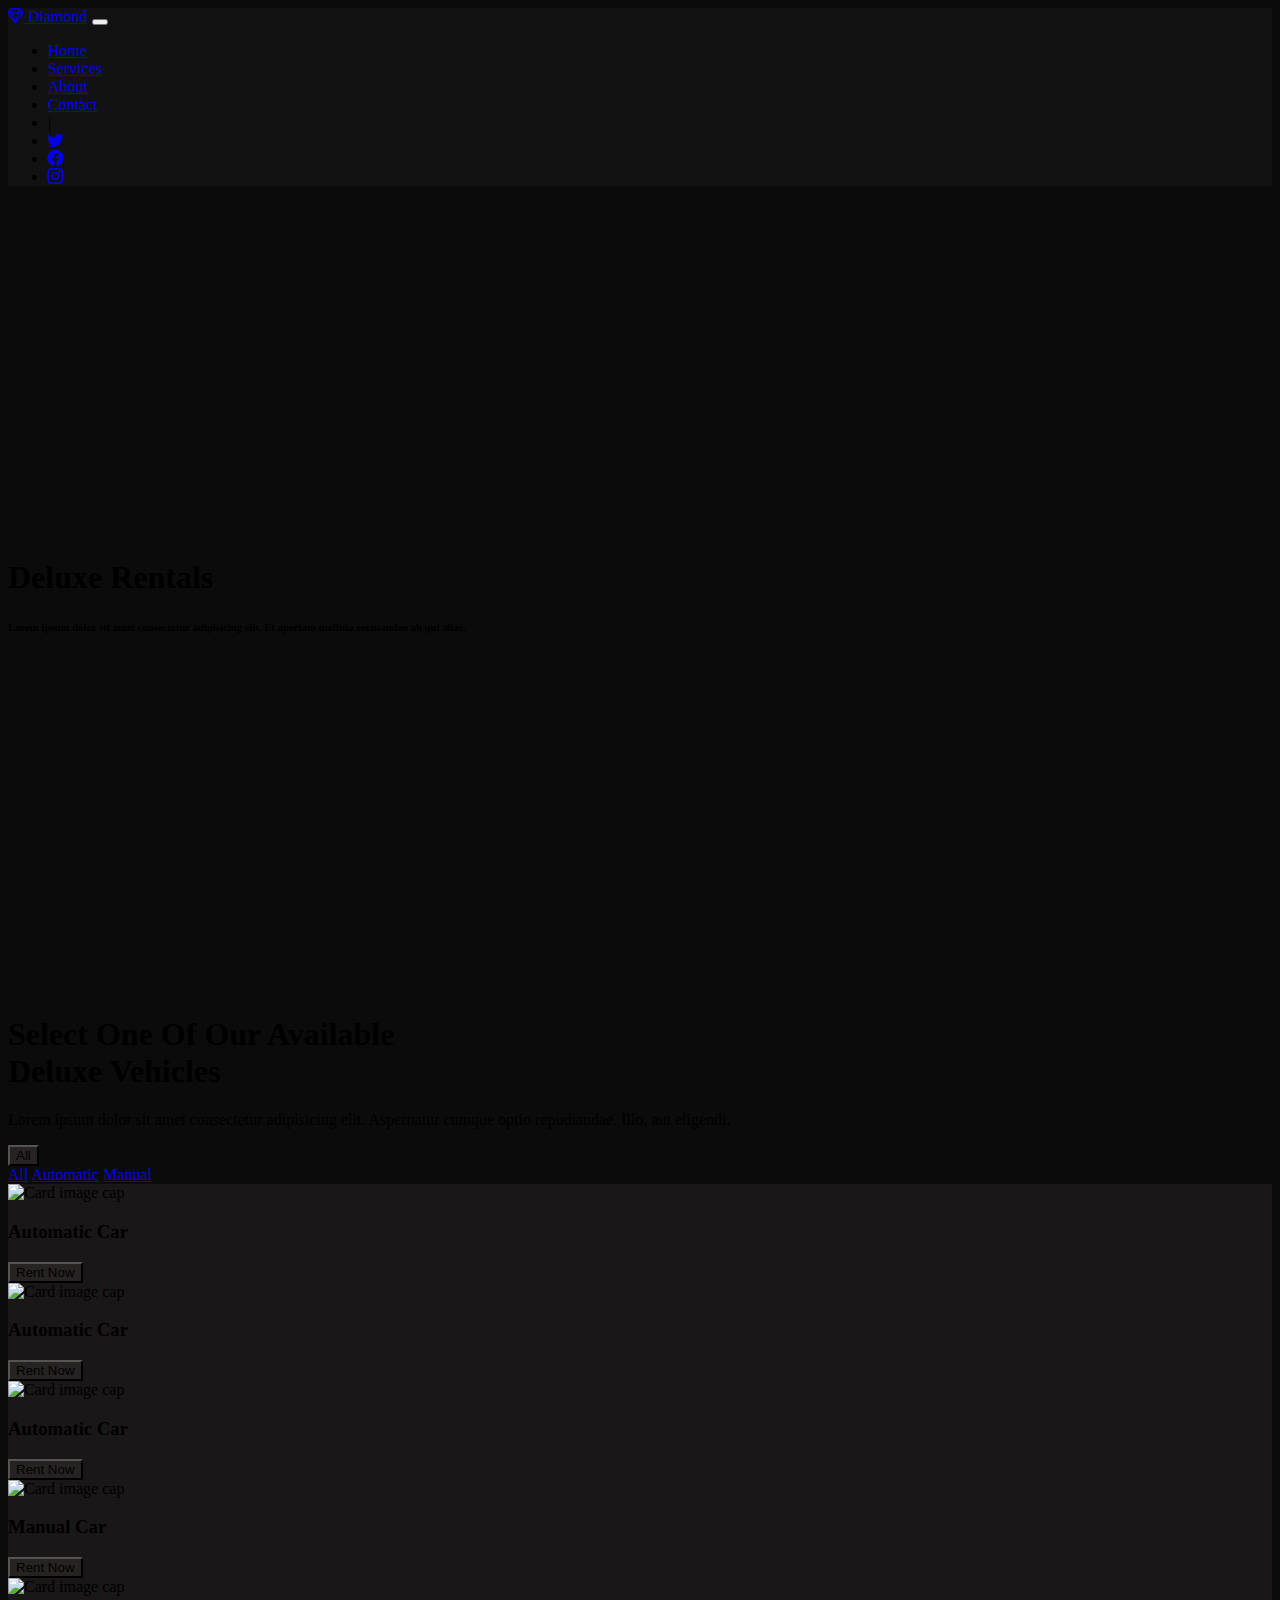
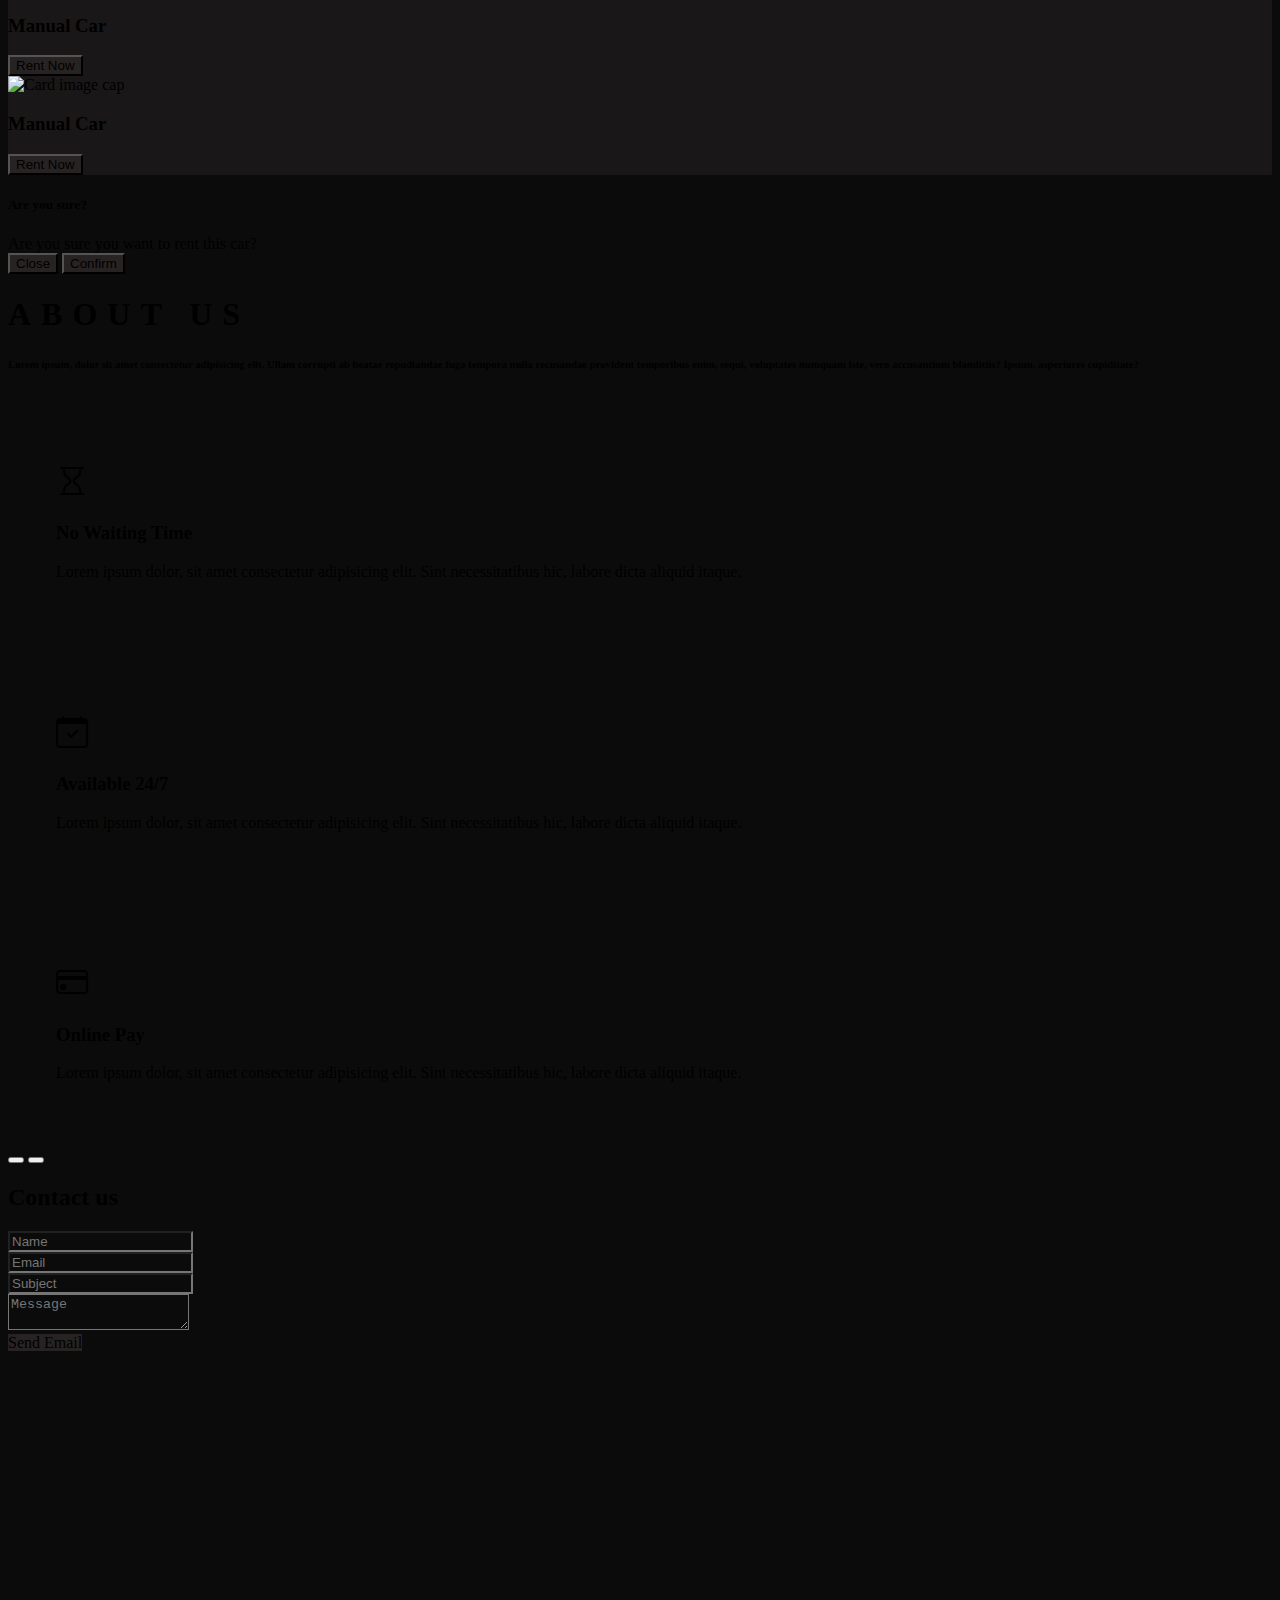
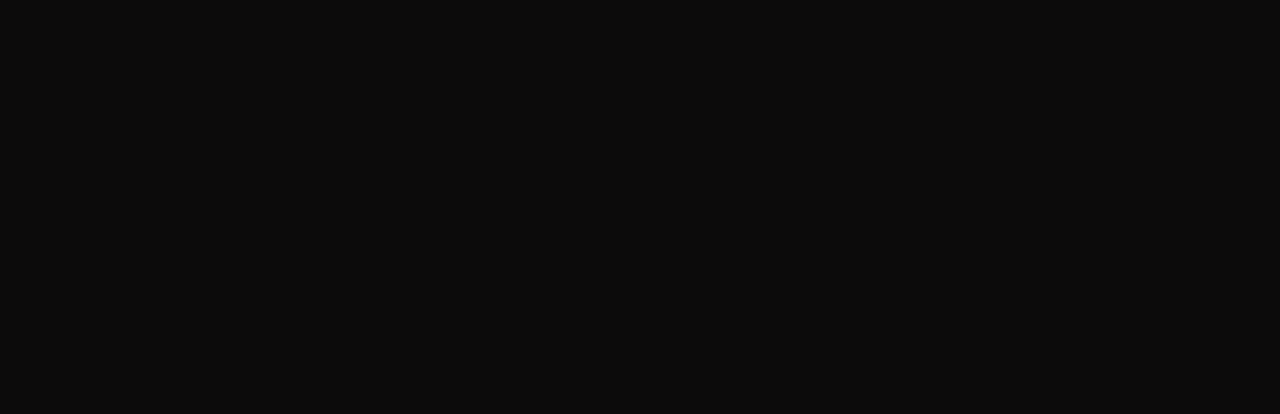
==== Final Project/index.html @ 0e387ea2 "Add files via upload" ====
<!DOCTYPE html>
<html lang="en">
<head>
    <meta charset="UTF-8">
    <meta http-equiv="X-UA-Compatible" content="IE=edge">
    <meta name="viewport" content="width=device-width, initial-scale=1.0">
    <link href="https://cdn.jsdelivr.net/npm/bootstrap@5.1.1/dist/css/bootstrap.min.css" rel="stylesheet" integrity="sha384-F3w7mX95PdgyTmZZMECAngseQB83DfGTowi0iMjiWaeVhAn4FJkqJByhZMI3AhiU" crossorigin="anonymous">
    <script src="https://cdn.jsdelivr.net/npm/bootstrap@5.1.2/dist/js/bootstrap.bundle.min.js" integrity="sha384-kQtW33rZJAHjgefvhyyzcGF3C5TFyBQBA13V1RKPf4uH+bwyzQxZ6CmMZHmNBEfJ" crossorigin="anonymous"></script>
    <link rel="stylesheet" href="https://cdn.jsdelivr.net/npm/bootstrap-icons@1.5.0/font/bootstrap-icons.css">
    <link href="https://api.mapbox.com/mapbox-gl-js/v2.1.1/mapbox-gl.css" rel="stylesheet"/>
    <link rel="stylesheet" href="css/main.css">
    <title>Document</title>
</head>
<body>
    <nav class="navbar navbar-expand-lg navbar-dark fixed-top">
        <div class="container">
                <a href="#" class="logo navbar-brand"><i class="bi bi-gem"></i></i> Diamond</a>

                <button class="navbar-toggler" type="button" data-bs-toggle="collapse" data-bs-target="#navmenu">
                    <span class="navbar-toggler-icon"></span>
                </button>

                <div class="collapse navbar-collapse text-light" id="navmenu">
                    <ul class="navbar-nav ms-auto">
                        <li class="nav-item">
                            <a href="#" class="nav-link">Home</a>
                        </li>
                        <li class="nav-item">
                            <a href="#services" class="nav-link">Services</a>
                        </li>
                        <li class="nav-item">
                            <a href="#about" class="nav-link">About</a>
                        </li>
                        <li class="nav-item">
                            <a href="#contact" class="nav-link">Contact</a>
                        </li>
                        <li class="nav-item">
                            <span class="nav-link px-4">|</span>
                        </li>
                        <li class="nav-item">
                            <a href="https://www.twitter.com" class="nav-link px-2"><i class="bi bi-twitter"></i></a>
                        </li>
                        <li class="nav-item">
                            <a href="https://www.facebook.com" class="nav-link px-2"><i class="bi bi-facebook"></i></a>
                        </li>
                        <li class="nav-item">
                            <a href="https://www.instagram.com" class="nav-link px-2"><i class="bi bi-instagram"></i></a>
                        </li>
                    </ul>
                </div>
        </div>
    </nav>

    <section class="home-section bg-image text-light p-5 p-lg-0 pt-lg-5 text-center text-start">
        <div class="container">
            <div class="homediv align-items-center justify-content-center">
                <h1 class="homeh1 p-5 text-center">Deluxe Rentals</h1>
                <h6 class="homeh6 p-5 text-center">Lorem ipsum dolor sit amet consectetur adipisicing elit. Et aperiam mollitia recusandae ab qui alias.</h5>
            </div>
        </div>
    </section>

    <section class="cars-section text-light text-center p-5" id="services">
        <div class="container">
            <h1 class="gradient-h pb-4">Select One Of Our Available <br> Deluxe Vehicles</h1>
            <p>Lorem ipsum dolor sit amet consectetur adipisicing elit. Aspernatur cumque optio repudiandae. Illo, aut eligendi.</p>
            <div class="dropdown">
                <button class="btn btn-secondary dropdown-toggle" type="button" id="dropdownMenuButton" data-toggle="dropdown" aria-haspopup="true" aria-expanded="false">All</button>
                <div class="dropdown-menu" aria-labelledby="dropdownMenuButton">
                  <a class="all-button dropdown-item" href="#services" onclick="selectType(this)" id="allButton">All</a>
                  <a class="automatic-button dropdown-item" href="#automatic" onclick="selectType(this)" id="automaticButton">Automatic</a>
                  <a class="manual-button dropdown-item" href="#manual" onclick="selectType(this)" id="manualButton">Manual</a>
                </div>
              </div>
            <div class="row text-center g-4 p-4 py-sm-3" id="automatic">
                <div class="col-md">
                    <div class="card">
                        <div class="card-body text-center">
                            <div class="img mb-3">
                                <img class="card-img-top" src="../site3/images/audi.jpg" alt="Card image cap">
                            </div>
                            <h3 class="card-title mb-3">
                                Automatic Car
                            </h3>
                            <button class="btn btn-lg px-5 m-2 text-center text-light" data-toggle="modal" data-target="#modal">Rent Now</button>
                        </div>
                    </div>
                </div>
                <div class="col-md">
                    <div class="card">
                        <div class="card-body text-center">
                            <div class="img mb-3">
                                <img class="card-img-top" src="../site3/images/audi2.jpg" alt="Card image cap">
                            </div>
                            <h3 class="card-title mb-3">
                                Automatic Car
                            </h3>
                            <button class="btn btn-lg px-5 m-2 text-center text-light" data-toggle="modal" data-target="#modal">Rent Now</button>
                        </div>
                    </div>
                </div>
                <div class="col-md">
                    <div class="card">
                        <div class="card-body text-center">
                            <div class="img mb-3">
                                <img class="card-img-top" src="../site3/images/continental.webp" alt="Card image cap">
                            </div>
                            <h3 class="card-title mb-3">
                                Automatic Car
                            </h3>
                            <button class="btn btn-lg px-5 m-2 text-center text-light" data-toggle="modal" data-target="#modal">Rent Now</button>
                        </div>
                    </div>
                </div>
            </div>
            <div class="row text-center g-4 p-4 py-sm-3" id="manual">
                <div class="col-md">
                    <div class="card">
                        <div class="card-body text-center">
                            <div class="img mb-3">
                                <img class="card-img-top" src="../site3/images/car.jpg" alt="Card image cap">
                            </div>
                            <h3 class="card-title mb-3">
                                Manual Car
                            </h3>
                            <button class="btn btn-lg px-5 m-2 text-center text-light" data-toggle="modal" data-target="#modal">Rent Now</button>
                        </div>
                    </div>
                </div>
                <div class="col-md">
                    <div class="card">
                        <div class="card-body text-center">
                            <div class="img mb-3">
                                <img class="card-img-top" src="../site3/images/car.jpg" alt="Card image cap">
                            </div>
                            <h3 class="card-title mb-3">
                                Manual Car
                            </h3>
                            <button class="btn btn-lg px-5 m-2 text-center text-light" data-toggle="modal" data-target="#modal">Rent Now</button>
                        </div>
                    </div>
                </div>
                <div class="col-md">
                    <div class="card">
                        <div class="card-body text-center">
                            <div class="img mb-3">
                                <img class="card-img-top" src="../site3/images/car.jpg" alt="Card image cap">
                            </div>
                            <h3 class="card-title mb-3">
                                Manual Car
                            </h3>
                            <button class="btn btn-lg px-5 m-2 text-center text-light" data-toggle="modal" data-target="#modal">Rent Now</button>
                        </div>
                    </div>
                </div>
            </div>
        </div>
        <div class="modal fade" id="modal" tabindex="-1" role="dialog" aria-labelledby="modal" aria-hidden="true">
            <div class="modal-dialog modal-dialog-centered" role="document">
              <div class="modal-content">
                <div class="modal-header">
                  <h5 class="modal-title text-dark" id="exampleModalLongTitle">Are you sure?</h5>
                  </button>
                </div>
                <div class="modal-body text-dark">
                  Are you sure you want to rent this car?
                </div>
                <div class="modal-footer">
                  <button type="button" class="btn btn-danger" data-dismiss="modal">Close</button>
                  <button type="button" class="btn btn-primary">Confirm</button>
                </div>
              </div>
            </div>
          </div>
    </section>

    <section class="about-section bg-light text-center p-5" id="about">
        <div class="container p-5">
            <h1 class="abouth pt-5 pr-5 pl-5 ">ABOUT US</h1>
            <h6 class="abouth6 p-5">Lorem ipsum, dolor sit amet consectetur adipisicing elit. Ullam corrupti ab beatae repudiandae fuga tempora nulla recusandae provident temporibus enim, sequi, voluptates numquam iste, vero accusantium blanditiis? Ipsum, asperiores cupiditate?</p>
        </div>

        <div id="carousel" class="carousel slide" data-ride="carousel">
            <div class="carousel-inner">
              <div class="carousel-item active">
                <div class="card1">
                    <div class="card-body text-center">
                        <h1 class="pb-2"><i class="bi bi-hourglass text-light"></i></h1>
                        <h3 class="card-title mb-3 text-light pb-5">No Waiting Time</h3>
                        <p class="text-light">Lorem ipsum dolor, sit amet consectetur adipisicing elit. Sint necessitatibus hic, labore dicta aliquid itaque.</p>
                    </div>
                </div>
              </div>
              <div class="carousel-item">
                <div class="card1">
                    <div class="card-body text-center">
                        <h1 class="pb-2 text-light"><i class="bi bi-calendar-check"></i></h1>
                        <h3 class="card-title mb-3 text-light pb-5">Available 24/7</h3>
                        <p class="text-light">Lorem ipsum dolor, sit amet consectetur adipisicing elit. Sint necessitatibus hic, labore dicta aliquid itaque.</p>
                    </div>
                </div>
              </div>
              <div class="carousel-item">
                <div class="card1">
                    <div class="card-body text-center">
                        <h1 class="pb-2 text-light"><i class="bi bi-credit-card"></i></h1>
                        <h3 class="card-title mb-3 text-light pb-5">Online Pay</h3>
                        <p class="text-light">Lorem ipsum dolor, sit amet consectetur adipisicing elit. Sint necessitatibus hic, labore dicta aliquid itaque.</p>
                    </div>
                </div>
              </div>
            </div>
            <button class="carousel-control-prev" type="button" data-bs-target="#carousel" data-bs-slide="prev">
                <span class="carousel-control-prev-icon" aria-hidden="true"></span>
                <span class="visually-hidden"></span>
              </button>
              <button class="carousel-control-next" type="button" data-bs-target="#carousel" data-bs-slide="next">
                <span class="carousel-control-next-icon" aria-hidden="true"></span>
                <span class="visually-hidden"></span>
              </button>
          </div>


    </section>

    <section class="contact text-light p-5 mb-4" id="contact">

        <h2 class="font-weight-bold text-center p-5 my-4">Contact us</h2>

        <div class="row">

        <div class="col-md-12 mb-5 px-5">
            <form id="contact-form" name="contact-form" action="mail.php" method="POST">

                <div class="row">

                    <div class="col-md-6">
                        <div class="md-form mb-0">
                            <input type="text" id="name" name="name" class="textarea form-control m-3" placeholder="Name">
                        </div>
                    </div>

                    <div class="col-md-6">
                        <div class="md-form mb-0">
                            <input type="text" id="email" name="email" class="textarea form-control m-3" placeholder="Email">
                        </div>
                    </div>

                </div>

                <div class="row">
                    <div class="col-md-12">
                        <div class="md-form mb-0">
                            <input type="text" id="subject" name="subject" class="textarea form-control m-3" placeholder="Subject">
                        </div>
                    </div>
                </div>

                <div class="row">

                    <div class="col-md-12">

                        <div class="md-form">
                            <textarea type="text" id="message" name="message" rows="2" class="textarea form-control md-textarea m-3" placeholder="Message"></textarea>
                        </div>

                    </div>
                </div>

            </form>

            <div class="text-center text-md-left">
                <a class="btn btn-dark px-5 m-3">Send Email</a>
            </div>
        </div>
        <div class="container-fluid">
            <div class="map-responsive">
            <iframe src="https://www.google.com/maps/embed/v1/place?key=AIzaSyA0s1a7phLN0iaD6-UE7m4qP-z21pH0eSc&q=Eiffel+Tower+Paris+France" width="100%" height="650" frameborder="0" style="border:0" allowfullscreen></iframe>
        </div>
        </div>
    </section>


<script src="https://code.jquery.com/jquery-3.3.1.slim.min.js" integrity="sha384-q8i/X+965DzO0rT7abK41JStQIAqVgRVzpbzo5smXKp4YfRvH+8abtTE1Pi6jizo" crossorigin="anonymous"></script>
<script src="https://cdnjs.cloudflare.com/ajax/libs/popper.js/1.14.7/umd/popper.min.js" integrity="sha384-UO2eT0CpHqdSJQ6hJty5KVphtPhzWj9WO1clHTMGa3JDZwrnQq4sF86dIHNDz0W1" crossorigin="anonymous"></script>
<script src="https://stackpath.bootstrapcdn.com/bootstrap/4.3.1/js/bootstrap.min.js" integrity="sha384-JjSmVgyd0p3pXB1rRibZUAYoIIy6OrQ6VrjIEaFf/nJGzIxFDsf4x0xIM+B07jRM" crossorigin="anonymous"></script>
<script>
    function selectType(item) {
        document.getElementById("dropdownMenuButton").innerHTML = item.innerHTML;
    }
</script>
<script>

    var button = document.getElementById('manualButton');

    button.onclick = function() {
        var div = document.getElementById('automatic');
        if (div.style.display !== 'none') {
            div.style.display = 'none';
        }
        var div = document.getElementById('manual');
            div.style.display = 'flex';
    };
    
</script>

<script>

    var button = document.getElementById('automaticButton');

    button.onclick = function() {
        var div = document.getElementById('manual');
        if (div.style.display !== 'none') {
            div.style.display = 'none';
        }
        var div = document.getElementById('automatic');
            div.style.display = 'flex';
    };

</script>

<script>

    var button = document.getElementById('allButton');

    button.onclick = function() {
        var div = document.getElementById('automatic');
        if (div.style.display !== 'flex') {
            div.style.display = 'flex';
        }
        var div = document.getElementById('manual');
        if (div.style.display !== 'flex') {
            div.style.display = 'flex';
        }
    };

</script>

</body>
</html>
---- Final Project/css/main.css ----
body {
  font-family: 'Andada Pro', serif;
  background-color: #0c0b0b;
}

.navbar {
  background-color: #131212;
}

.home-section {
  background: url(https://cdn.allwallpaper.in/wallpapers/1920x1080/5311/dark-cars-audi-r8-headlights-2013-1920x1080-wallpaper.jpg) no-repeat center center fixed;
  background-size: cover;
  max-width: 100%;
  height: auto;
  max-height: 100%;
}

.homediv {
  padding: 21em 0;
}

.cars-section {
  background-color: #0c0b0b;
}
 
.card {
  background-color: #191717;
  -webkit-transition: 0.5s;
  transition: 0.5s;
}

.card:hover {
  -webkit-transform: scale(1.05);
          transform: scale(1.05);
}

.btn {
  background-color: #272323;
  -webkit-transition: 0.5s;
  transition: 0.5s;
}

.btn:hover {
  -webkit-transform: scale(1.05);
          transform: scale(1.05);
}

.aboutdiv {
  padding: 15em 0;
}

.abouth {
  letter-spacing: 10px;
}

.carousel {
  background-color: #0c0b0b;
}

.contact {
  background-color: #0c0b0b;
}

.textarea {
  background-color: #0c0b0b;
  color: white;
}

input[type=text]:focus {
  background: #0c0b0b;
  color: white;
}

textarea[type=text]:focus {
  background: #0c0b0b;
  color: white;
}

.card1 {
  background-color: #0c0b0b;
  padding: 3em;
}

.map-container {
  overflow: hidden;
  padding-bottom: 56%;
  position: relative;
  height: 0;
}

.map-container iframe {
  left: 0;
  top: 0;
  height: 100%;
  width: 100%;
  position: absolute;
}
/*# sourceMappingURL=main.css.map */
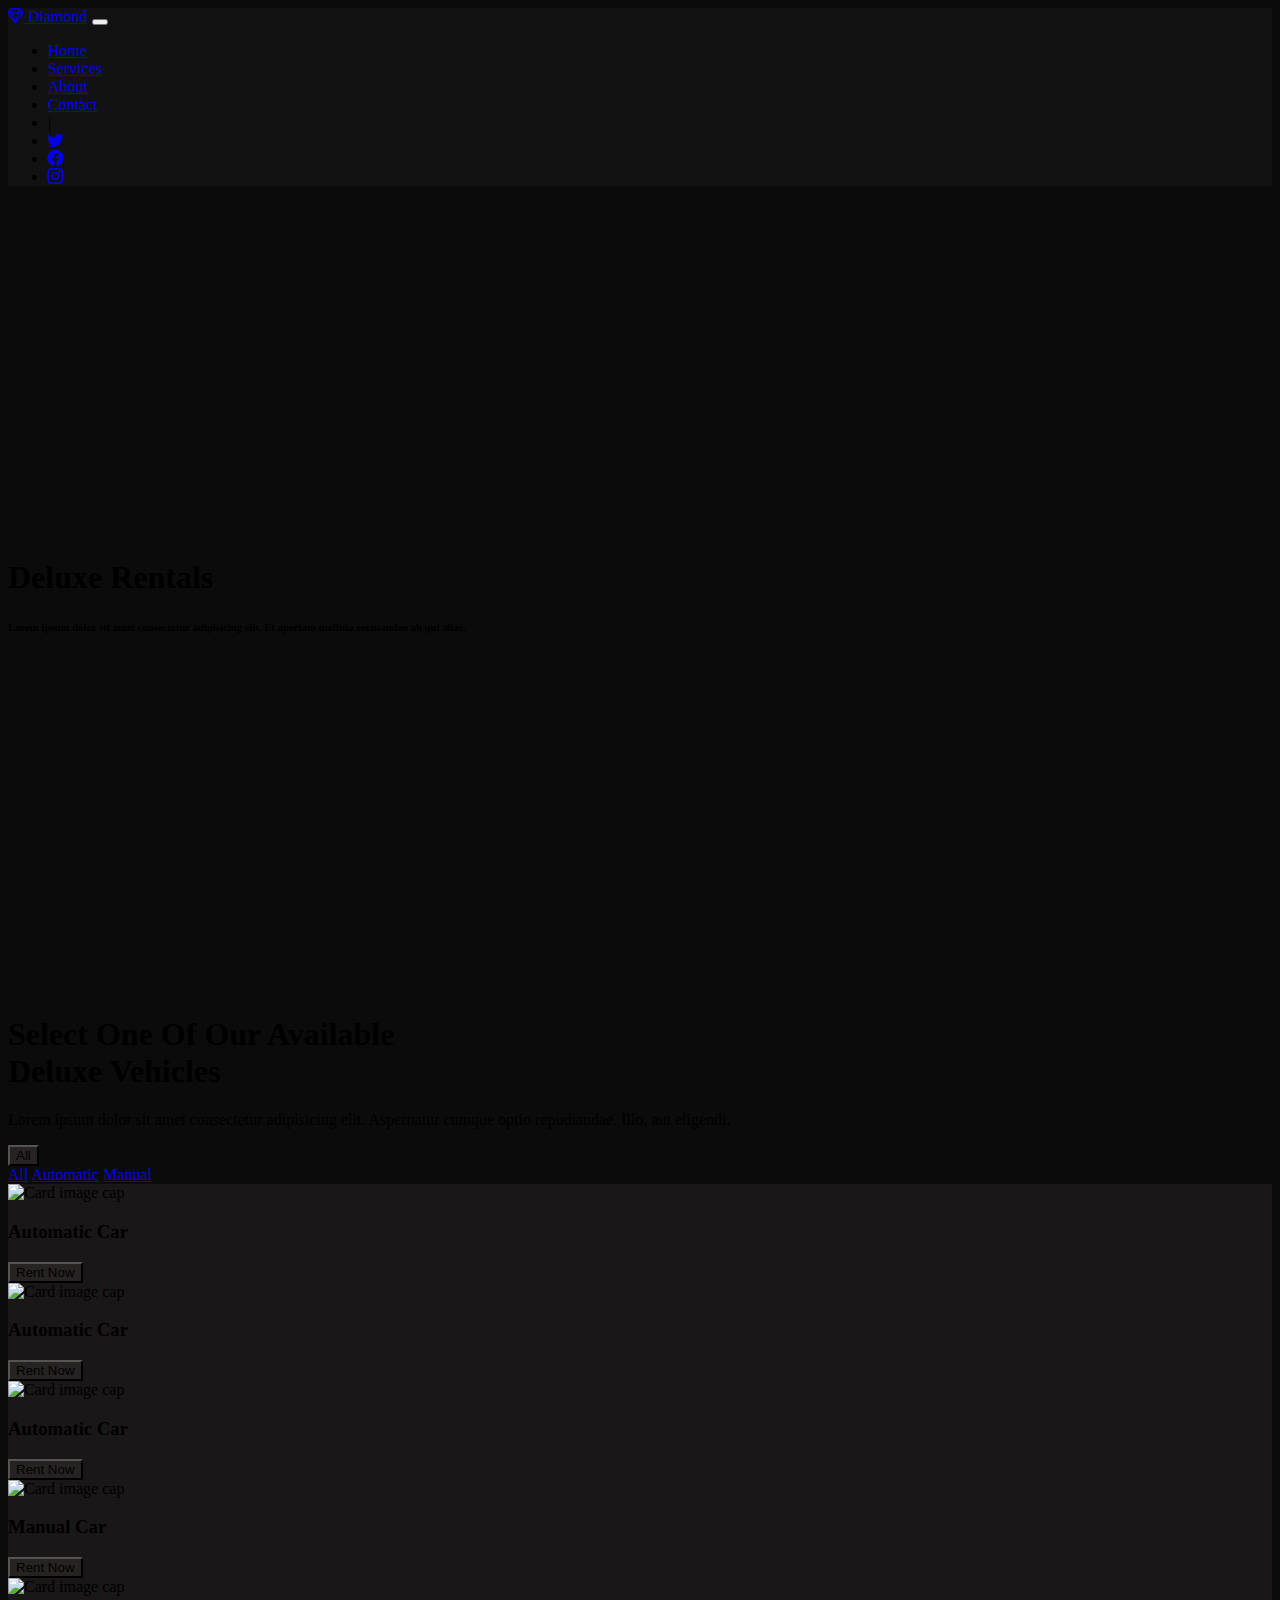
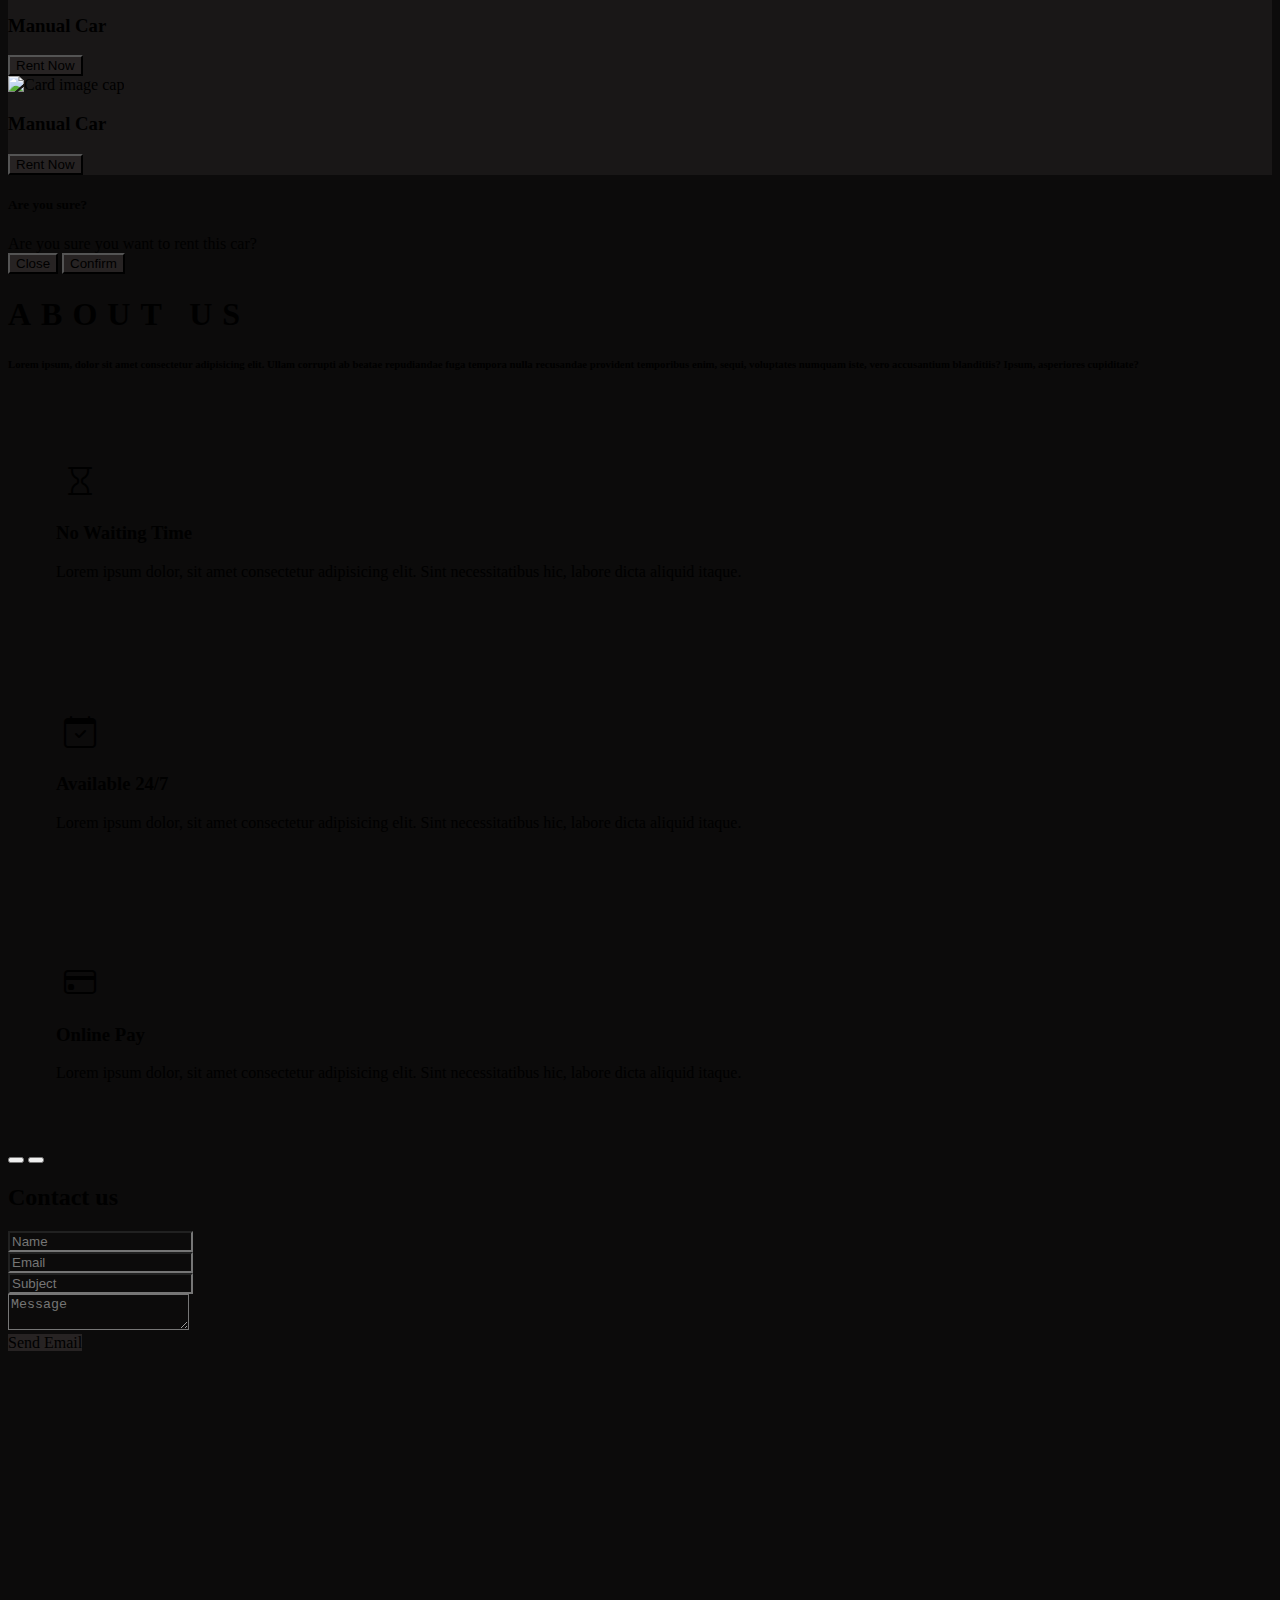
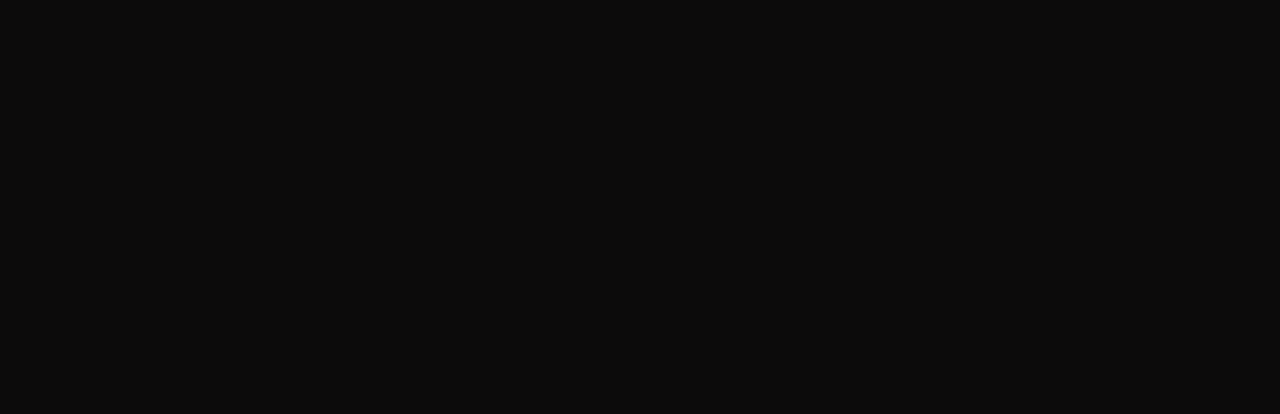
==== commit 107936c6: "Update index.html" ====
--- a/Final Project/index.html
+++ b/Final Project/index.html
@@ -14,7 +14,7 @@
 <body>
     <nav class="navbar navbar-expand-lg navbar-dark fixed-top">
         <div class="container">
-                <a href="#" class="logo navbar-brand"><i class="bi bi-gem"></i></i> Diamond</a>
+                <a href="#" class="logo navbar-brand"><i class="bi bi-gem"></i> Diamond</a>
 
                 <button class="navbar-toggler" type="button" data-bs-toggle="collapse" data-bs-target="#navmenu">
                     <span class="navbar-toggler-icon"></span>
@@ -55,7 +55,7 @@
         <div class="container">
             <div class="homediv align-items-center justify-content-center">
                 <h1 class="homeh1 p-5 text-center">Deluxe Rentals</h1>
-                <h6 class="homeh6 p-5 text-center">Lorem ipsum dolor sit amet consectetur adipisicing elit. Et aperiam mollitia recusandae ab qui alias.</h5>
+                <h6 class="homeh6 p-5 text-center">Lorem ipsum dolor sit amet consectetur adipisicing elit. Et aperiam mollitia recusandae ab qui alias.</h6>
             </div>
         </div>
     </section>
@@ -77,7 +77,7 @@
                     <div class="card">
                         <div class="card-body text-center">
                             <div class="img mb-3">
-                                <img class="card-img-top" src="../site3/images/audi.jpg" alt="Card image cap">
+                                <img class="card-img-top" src="../project/images/audi.jpg" alt="Card image cap">
                             </div>
                             <h3 class="card-title mb-3">
                                 Automatic Car
@@ -90,7 +90,7 @@
                     <div class="card">
                         <div class="card-body text-center">
                             <div class="img mb-3">
-                                <img class="card-img-top" src="../site3/images/audi2.jpg" alt="Card image cap">
+                                <img class="card-img-top" src="../project/images/audi2.jpg" alt="Card image cap">
                             </div>
                             <h3 class="card-title mb-3">
                                 Automatic Car
@@ -103,7 +103,7 @@
                     <div class="card">
                         <div class="card-body text-center">
                             <div class="img mb-3">
-                                <img class="card-img-top" src="../site3/images/continental.webp" alt="Card image cap">
+                                <img class="card-img-top" src="../project/images/continental.webp" alt="Card image cap">
                             </div>
                             <h3 class="card-title mb-3">
                                 Automatic Car
@@ -118,7 +118,7 @@
                     <div class="card">
                         <div class="card-body text-center">
                             <div class="img mb-3">
-                                <img class="card-img-top" src="../site3/images/car.jpg" alt="Card image cap">
+                                <img class="card-img-top" src="../project/images/car.jpg" alt="Card image cap">
                             </div>
                             <h3 class="card-title mb-3">
                                 Manual Car
@@ -131,7 +131,7 @@
                     <div class="card">
                         <div class="card-body text-center">
                             <div class="img mb-3">
-                                <img class="card-img-top" src="../site3/images/car.jpg" alt="Card image cap">
+                                <img class="card-img-top" src="../project/images/car.jpg" alt="Card image cap">
                             </div>
                             <h3 class="card-title mb-3">
                                 Manual Car
@@ -144,7 +144,7 @@
                     <div class="card">
                         <div class="card-body text-center">
                             <div class="img mb-3">
-                                <img class="card-img-top" src="../site3/images/car.jpg" alt="Card image cap">
+                                <img class="card-img-top" src="../project/images/car.jpg" alt="Card image cap">
                             </div>
                             <h3 class="card-title mb-3">
                                 Manual Car
@@ -160,7 +160,6 @@
               <div class="modal-content">
                 <div class="modal-header">
                   <h5 class="modal-title text-dark" id="exampleModalLongTitle">Are you sure?</h5>
-                  </button>
                 </div>
                 <div class="modal-body text-dark">
                   Are you sure you want to rent this car?
@@ -177,7 +176,7 @@
     <section class="about-section bg-light text-center p-5" id="about">
         <div class="container p-5">
             <h1 class="abouth pt-5 pr-5 pl-5 ">ABOUT US</h1>
-            <h6 class="abouth6 p-5">Lorem ipsum, dolor sit amet consectetur adipisicing elit. Ullam corrupti ab beatae repudiandae fuga tempora nulla recusandae provident temporibus enim, sequi, voluptates numquam iste, vero accusantium blanditiis? Ipsum, asperiores cupiditate?</p>
+            <h6 class="abouth6 p-5">Lorem ipsum, dolor sit amet consectetur adipisicing elit. Ullam corrupti ab beatae repudiandae fuga tempora nulla recusandae provident temporibus enim, sequi, voluptates numquam iste, vero accusantium blanditiis? Ipsum, asperiores cupiditate?</h6>
         </div>
 
         <div id="carousel" class="carousel slide" data-ride="carousel">
@@ -185,7 +184,7 @@
               <div class="carousel-item active">
                 <div class="card1">
                     <div class="card-body text-center">
-                        <h1 class="pb-2"><i class="bi bi-hourglass text-light"></i></h1>
+                        <h1 class="pb-2">&nbsp;<i class="bi bi-hourglass text-light"></i>&nbsp;</h1>
                         <h3 class="card-title mb-3 text-light pb-5">No Waiting Time</h3>
                         <p class="text-light">Lorem ipsum dolor, sit amet consectetur adipisicing elit. Sint necessitatibus hic, labore dicta aliquid itaque.</p>
                     </div>
@@ -194,7 +193,7 @@
               <div class="carousel-item">
                 <div class="card1">
                     <div class="card-body text-center">
-                        <h1 class="pb-2 text-light"><i class="bi bi-calendar-check"></i></h1>
+                        <h1 class="pb-2 text-light">&nbsp;<i class="bi bi-calendar-check"></i>&nbsp;</h1>
                         <h3 class="card-title mb-3 text-light pb-5">Available 24/7</h3>
                         <p class="text-light">Lorem ipsum dolor, sit amet consectetur adipisicing elit. Sint necessitatibus hic, labore dicta aliquid itaque.</p>
                     </div>
@@ -203,7 +202,7 @@
               <div class="carousel-item">
                 <div class="card1">
                     <div class="card-body text-center">
-                        <h1 class="pb-2 text-light"><i class="bi bi-credit-card"></i></h1>
+                        <h1 class="pb-2 text-light">&nbsp;<i class="bi bi-credit-card"></i>&nbsp;</h1>
                         <h3 class="card-title mb-3 text-light pb-5">Online Pay</h3>
                         <p class="text-light">Lorem ipsum dolor, sit amet consectetur adipisicing elit. Sint necessitatibus hic, labore dicta aliquid itaque.</p>
                     </div>
@@ -261,7 +260,7 @@
                     <div class="col-md-12">
 
                         <div class="md-form">
-                            <textarea type="text" id="message" name="message" rows="2" class="textarea form-control md-textarea m-3" placeholder="Message"></textarea>
+                            <textarea id="message" name="message" rows="2" class="textarea form-control md-textarea m-3" placeholder="Message"></textarea>
                         </div>
 
                     </div>
@@ -273,9 +272,10 @@
                 <a class="btn btn-dark px-5 m-3">Send Email</a>
             </div>
         </div>
+        </div>
         <div class="container-fluid">
             <div class="map-responsive">
-            <iframe src="https://www.google.com/maps/embed/v1/place?key=AIzaSyA0s1a7phLN0iaD6-UE7m4qP-z21pH0eSc&q=Eiffel+Tower+Paris+France" width="100%" height="650" frameborder="0" style="border:0" allowfullscreen></iframe>
+            <iframe src="https://www.google.com/maps/embed/v1/place?key=AIzaSyA0s1a7phLN0iaD6-UE7m4qP-z21pH0eSc&q=Eiffel+Tower+Paris+France" width="1780" height="650" style="border:0" allowfullscreen></iframe>
         </div>
         </div>
     </section>
@@ -337,4 +337,4 @@
 </script>
 
 </body>
-</html>+</html>
--- a/Final Project/css/main.css
+++ b/Final Project/css/main.css
@@ -1,98 +1,98 @@
 body {
-  font-family: 'Andada Pro', serif;
-  background-color: #0c0b0b;
-}
-
-.navbar {
-  background-color: #131212;
-}
-
-.home-section {
-  background: url(https://cdn.allwallpaper.in/wallpapers/1920x1080/5311/dark-cars-audi-r8-headlights-2013-1920x1080-wallpaper.jpg) no-repeat center center fixed;
-  background-size: cover;
-  max-width: 100%;
-  height: auto;
-  max-height: 100%;
-}
-
-.homediv {
-  padding: 21em 0;
-}
-
-.cars-section {
-  background-color: #0c0b0b;
-}
- 
-.card {
-  background-color: #191717;
-  -webkit-transition: 0.5s;
-  transition: 0.5s;
-}
-
-.card:hover {
-  -webkit-transform: scale(1.05);
-          transform: scale(1.05);
-}
-
-.btn {
-  background-color: #272323;
-  -webkit-transition: 0.5s;
-  transition: 0.5s;
-}
-
-.btn:hover {
-  -webkit-transform: scale(1.05);
-          transform: scale(1.05);
-}
-
-.aboutdiv {
-  padding: 15em 0;
-}
-
-.abouth {
-  letter-spacing: 10px;
-}
-
-.carousel {
-  background-color: #0c0b0b;
-}
-
-.contact {
-  background-color: #0c0b0b;
-}
-
-.textarea {
-  background-color: #0c0b0b;
-  color: white;
-}
-
-input[type=text]:focus {
-  background: #0c0b0b;
-  color: white;
-}
-
-textarea[type=text]:focus {
-  background: #0c0b0b;
-  color: white;
-}
-
-.card1 {
-  background-color: #0c0b0b;
-  padding: 3em;
-}
-
-.map-container {
-  overflow: hidden;
-  padding-bottom: 56%;
-  position: relative;
-  height: 0;
-}
-
-.map-container iframe {
-  left: 0;
-  top: 0;
-  height: 100%;
-  width: 100%;
-  position: absolute;
-}
-/*# sourceMappingURL=main.css.map */+    font-family: 'Andada Pro', serif;
+    background-color: #0c0b0b;
+  }
+  
+  .navbar {
+    background-color: #131212;
+  }
+  
+  .home-section {
+    background: url(https://cdn.allwallpaper.in/wallpapers/1920x1080/5311/dark-cars-audi-r8-headlights-2013-1920x1080-wallpaper.jpg) no-repeat center center fixed;
+    background-size: cover;
+    max-width: 100%;
+    height: auto;
+    max-height: 100%;
+  }
+  
+  .homediv {
+    padding: 21em 0;
+  }
+  
+  .cars-section {
+    background-color: #0c0b0b;
+  }
+   
+  .card {
+    background-color: #191717;
+    -webkit-transition: 0.5s;
+    transition: 0.5s;
+  }
+  
+  .card:hover {
+    -webkit-transform: scale(1.05);
+            transform: scale(1.05);
+  }
+  
+  .btn {
+    background-color: #272323;
+    -webkit-transition: 0.5s;
+    transition: 0.5s;
+  }
+  
+  .btn:hover {
+    -webkit-transform: scale(1.05);
+            transform: scale(1.05);
+  }
+  
+  .aboutdiv {
+    padding: 15em 0;
+  }
+  
+  .abouth {
+    letter-spacing: 10px;
+  }
+  
+  .carousel {
+    background-color: #0c0b0b;
+  }
+  
+  .contact {
+    background-color: #0c0b0b;
+  }
+  
+  .textarea {
+    background-color: #0c0b0b;
+    color: white;
+  }
+  
+  input[type=text]:focus {
+    background: #0c0b0b;
+    color: white;
+  }
+  
+  textarea[type=text]:focus {
+    background: #0c0b0b;
+    color: white;
+  }
+  
+  .card1 {
+    background-color: #0c0b0b;
+    padding: 3em;
+  }
+  
+  .map-container {
+    overflow: hidden;
+    padding-bottom: 56%;
+    position: relative;
+    height: 0;
+  }
+  
+  .map-container iframe {
+    left: 0;
+    top: 0;
+    height: 100%;
+    width: 100%;
+    position: absolute;
+  }
+  /*# sourceMappingURL=main.css.map */
